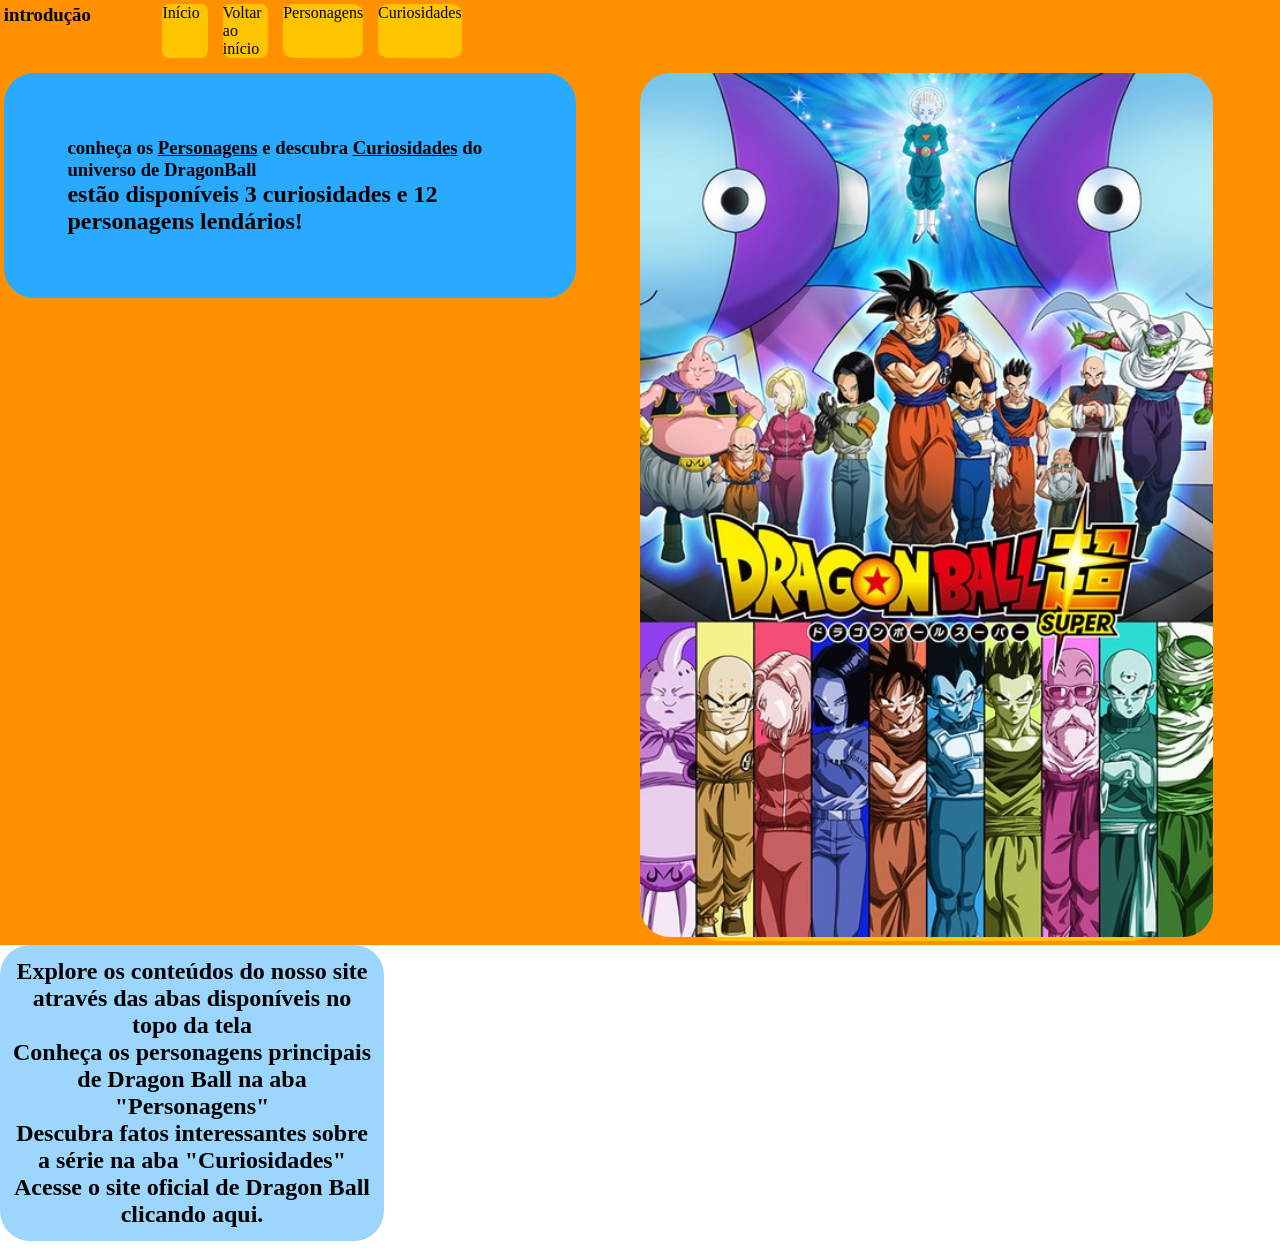
==== index.html @ 5f552bc3 "feat adiciona arquivos das pages" ====
<!DOCTYPE html>
<html>
<head>
    <meta charset="UTF-8">
    <title>inicio</title>
    <link rel="stylesheet" href="css/style.css"/>
</head>
<body>
<header>
    <section>
        <h3>introdução</h3>
    </section>
    <section id="header">
    <article id="início">
  <p>Início</p>
    </article>

        <article>
            <a href="index.html">Voltar ao início</a>
        </article>
            <article>
            <a href="pages/personagens.html">Personagens</a>
         </article>
            <article>
                <a href="pages/curiosidades.html">Curiosidades</a>
            </article>
    </section>
</header>
    <main>
        <section id="intro">
            <article id="texto_intro">
                <h1>conheça os <u>Personagens</u> e descubra <u>Curiosidades</u> do universo de DragonBall</h1>
                <h2>estão disponíveis 3 curiosidades e 12 personagens lendários!</h2>
            </article>
            <article id="imagem">
                <img src="assets/img/img.Início.jpg" alt="Capa torneio do poder"/>
            </article>
            
        </section id="Fim">
        <article id="final_pagina">
            <h1>Explore os conteúdos do nosso site através das abas disponíveis no topo da tela</h1>
          
            <h1>Conheça os personagens principais de Dragon Ball na aba "Personagens"</h1>
          
            <h1>Descubra fatos interessantes sobre a série na aba "Curiosidades"</h1>
          
            <h1><a href="https://en.dragon-ball-official.com/"
                 target="_blank"
                 rel="noreferrer"
           
                 >Acesse o site oficial de Dragon Ball clicando aqui.</a></h1>
        </article>
        <section>

        </section>
    </main>

</body>
---- css/style.css ----
* { 
    padding: 0; 
    margin: 0; 
    box-sizing: border-box; 
} 

header {
    display: flex;
    gap: 5%;
    padding-bottom: 0.6%;
    background-color: rgb(255, 145, 0);
}

section {
    display: flex;
    gap: 5%;
    padding: 0.3%;
}

article {
    background-color: rgb(255, 196, 0);
    border-radius: 15%;
    width: 30%;
    height: 100%;
}

a {
    text-decoration: none;
    color: rgb(0, 0, 0);
    display: flex;
    flex-wrap: wrap;
    align-items: center;
}

#inicio {
    background-color: rgb(255, 196, 0);
}

#intro {
    background-color: rgb(255, 145, 0);
    gap: 5%;
}

#texto_intro {
    background-color: rgb(42, 170, 255);
    padding: 5%;
    border-radius: 30px;
    width: 45%;
}

#imagem {
    width: 45%;
}

#imagem img {
    border-radius: 30px;
    width: 100%;
}

#fim {
    background-color: rgb(255, 145, 0);
    padding: 5%;
}

#final_pagina {
    background-color: rgb(156, 214, 253);
    text-align: center;
    align-content: center;
    border-radius: 30px;
    padding: 1%;
    gap: 40px;
}
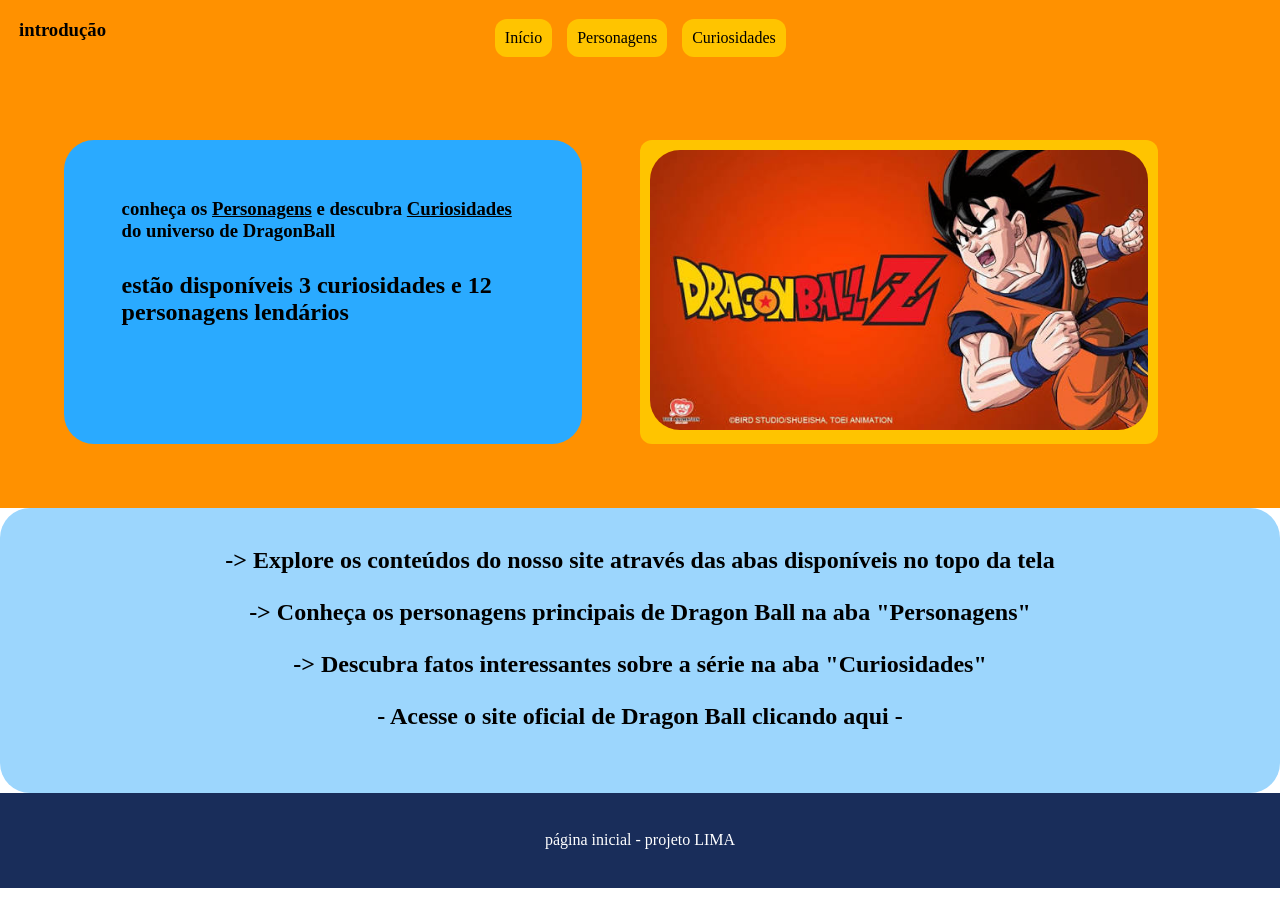
==== commit b4d1ec58: "feat adiciona continução arquivos" ====
--- a/index.html
+++ b/index.html
@@ -11,12 +11,9 @@
         <h3>introdução</h3>
     </section>
     <section id="header">
-    <article id="início">
-  <p>Início</p>
-    </article>
 
         <article>
-            <a href="index.html">Voltar ao início</a>
+            <a href="index.html">Início</a>
         </article>
             <article>
             <a href="pages/personagens.html">Personagens</a>
@@ -29,30 +26,33 @@
     <main>
         <section id="intro">
             <article id="texto_intro">
-                <h1>conheça os <u>Personagens</u> e descubra <u>Curiosidades</u> do universo de DragonBall</h1>
-                <h2>estão disponíveis 3 curiosidades e 12 personagens lendários!</h2>
+                <h1>conheça os <u>Personagens</u> e descubra <u>Curiosidades</u> do universo de DragonBall
+
+                </h1>
+                <h2>estão disponíveis 3 curiosidades e 12 personagens lendários</h2>
             </article>
+
             <article id="imagem">
-                <img src="assets/img/img.Início.jpg" alt="Capa torneio do poder"/>
+                <img src="../assets/img/dragonball.inicio.jpg" alt="Capa início"/>
             </article>
-            
+
         </section id="Fim">
         <article id="final_pagina">
-            <h1>Explore os conteúdos do nosso site através das abas disponíveis no topo da tela</h1>
-          
-            <h1>Conheça os personagens principais de Dragon Ball na aba "Personagens"</h1>
-          
-            <h1>Descubra fatos interessantes sobre a série na aba "Curiosidades"</h1>
-          
+            <h1> -> Explore os conteúdos do nosso site através das abas disponíveis no topo da tela</h1>
+
+            <h1> -> Conheça os personagens principais de Dragon Ball na aba "Personagens"</h1>
+
+            <h1> -> Descubra fatos interessantes sobre a série na aba "Curiosidades"</h1>
+
             <h1><a href="https://en.dragon-ball-official.com/"
                  target="_blank"
                  rel="noreferrer"
-           
-                 >Acesse o site oficial de Dragon Ball clicando aqui.</a></h1>
+
+                 > - Acesse o site oficial de Dragon Ball clicando aqui - </a></h1>
         </article>
-        <section>
-
-        </section>
+        <footer>
+          <p>página inicial - projeto LIMA</p>
+        </footer>
     </main>
 
-</body>+</body>
--- a/css/style.css
+++ b/css/style.css
@@ -1,44 +1,38 @@
-* { 
-    padding: 0; 
-    margin: 0; 
-    box-sizing: border-box; 
-} 
+* {
+    padding: 0;
+    margin: 0;
+    box-sizing: border-box;
+}
 
 header {
     display: flex;
-    gap: 5%;
-    padding-bottom: 0.6%;
+    gap: 30%;
+    padding: 1%;
     background-color: rgb(255, 145, 0);
 }
 
-section {
+header section {
     display: flex;
-    gap: 5%;
-    padding: 0.3%;
+    gap: 15px;
+    padding: 0.5%;
 }
 
 article {
     background-color: rgb(255, 196, 0);
-    border-radius: 15%;
-    width: 30%;
-    height: 100%;
+    border-radius: 12px;
+    padding: 10px;
 }
 
 a {
     text-decoration: none;
     color: rgb(0, 0, 0);
-    display: flex;
-    flex-wrap: wrap;
-    align-items: center;
-}
-
-#inicio {
-    background-color: rgb(255, 196, 0);
 }
 
 #intro {
     background-color: rgb(255, 145, 0);
+    display: flex;
     gap: 5%;
+    padding: 5%;
 }
 
 #texto_intro {
@@ -46,6 +40,10 @@
     padding: 5%;
     border-radius: 30px;
     width: 45%;
+}
+
+#texto_intro h1 {
+    margin-bottom: 30px;
 }
 
 #imagem {
@@ -57,7 +55,7 @@
     width: 100%;
 }
 
-#fim {
+#Fim {
     background-color: rgb(255, 145, 0);
     padding: 5%;
 }
@@ -65,8 +63,20 @@
 #final_pagina {
     background-color: rgb(156, 214, 253);
     text-align: center;
-    align-content: center;
+    padding: 3%;
     border-radius: 30px;
-    padding: 1%;
-    gap: 40px;
-}+}
+
+#final_pagina h1 {
+    margin-bottom: 25px;
+}
+
+footer {
+    background-color: rgb(25, 45, 90);
+    padding: 3%;
+    text-align: center;
+}
+
+footer p {
+    color: white;
+}
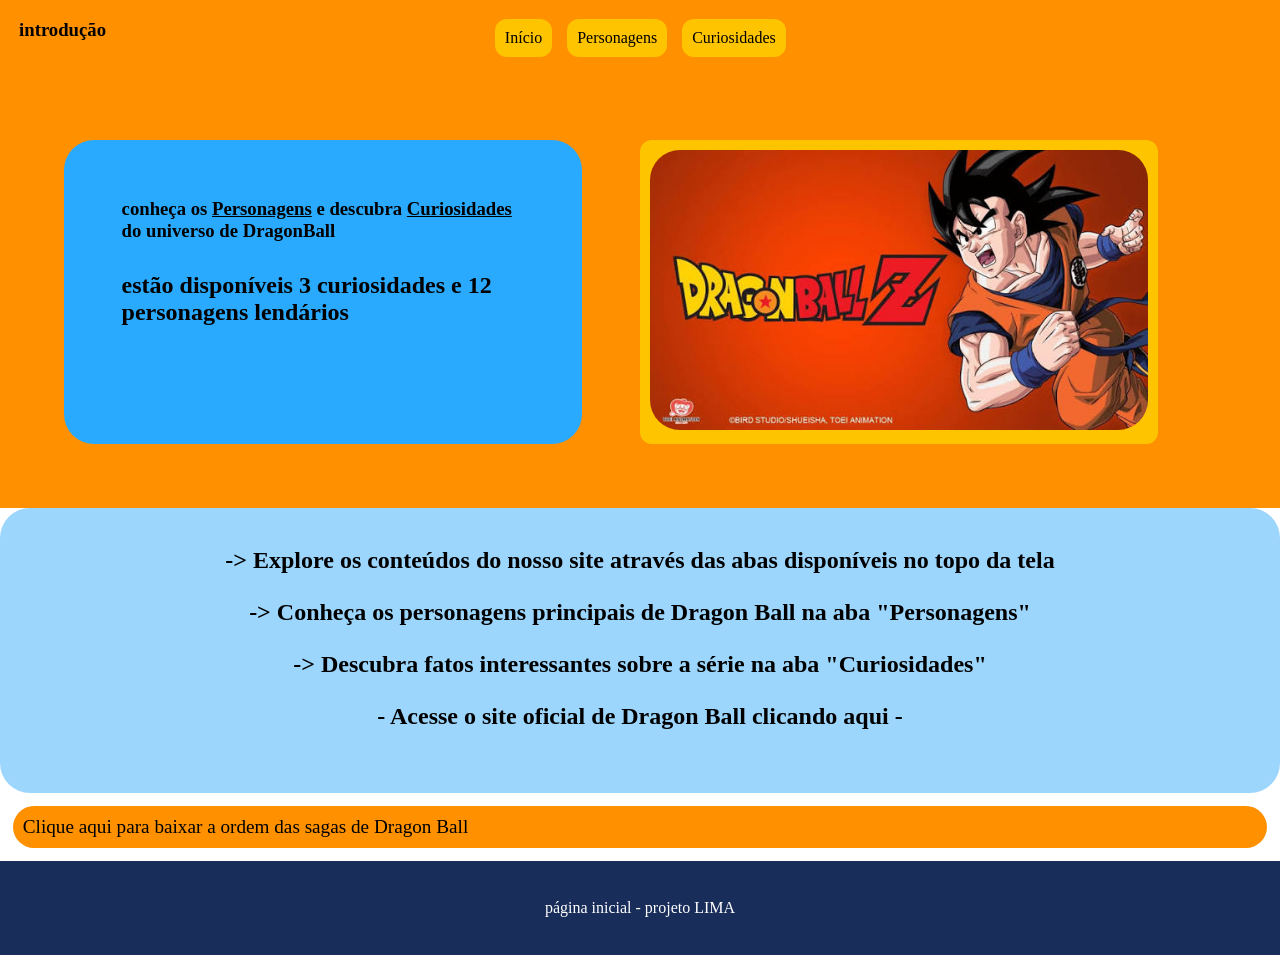
==== commit 9a4eff79: "feat adiciona FINALMENTE os últimos arquivos do pages finalizado!" ====
--- a/index.html
+++ b/index.html
@@ -50,6 +50,11 @@
 
                  > - Acesse o site oficial de Dragon Ball clicando aqui - </a></h1>
         </article>
+
+         <article id="dowload">
+                <a class="base" href="files/dowload.txt" download>Clique aqui para baixar a ordem das sagas de Dragon Ball</a>
+            </article>
+
         <footer>
           <p>página inicial - projeto LIMA</p>
         </footer>
--- a/css/style.css
+++ b/css/style.css
@@ -71,6 +71,16 @@
     margin-bottom: 25px;
 }
 
+ #dowload{
+        background-color:  rgb(255, 145, 0);
+        font-size: larger;
+        display: flex;
+        align-items: center;
+        gap: 50%;
+        margin:1%;
+         border-radius: 30px;
+      }
+
 footer {
     background-color: rgb(25, 45, 90);
     padding: 3%;
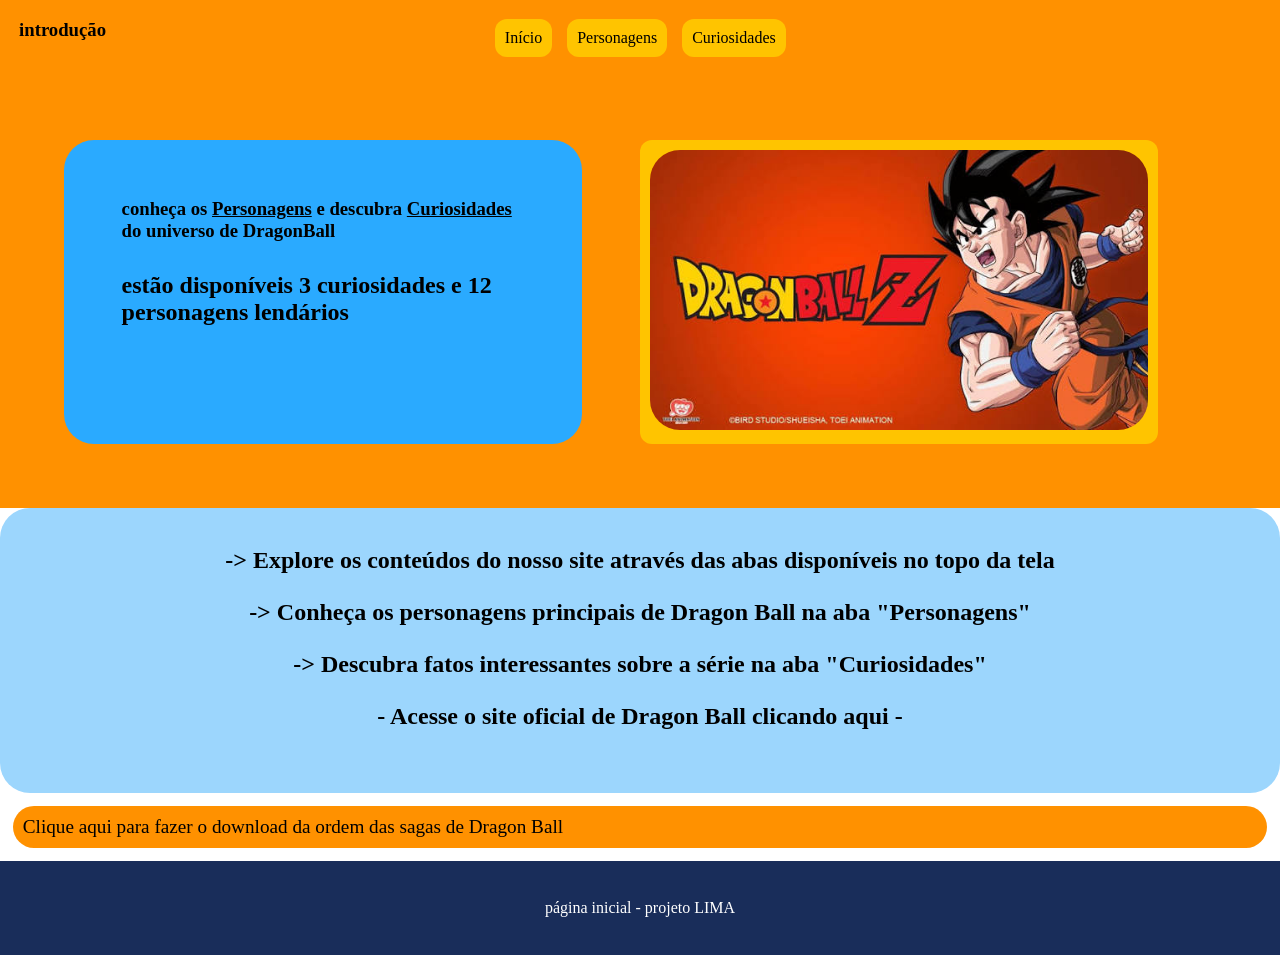
==== commit c124460e: "feat adiciona atualizações finais" ====
--- a/index.html
+++ b/index.html
@@ -33,7 +33,7 @@
             </article>
 
             <article id="imagem">
-                <img src="../assets/img/dragonball.inicio.jpg" alt="Capa início"/>
+                <img src="assets/img/dragonball.inicio.jpg" alt="Capa início"/>
             </article>
 
         </section id="Fim">
@@ -52,11 +52,12 @@
         </article>
 
          <article id="dowload">
-                <a class="base" href="files/dowload.txt" download>Clique aqui para baixar a ordem das sagas de Dragon Ball</a>
+                <a class="base" href="files/dowload.txt" download>Clique aqui para fazer o download da ordem das sagas de Dragon Ball</a>
             </article>
 
         <footer>
           <p>página inicial - projeto LIMA</p>
+          <!-- atualização do projeto 2 -->
         </footer>
     </main>
 
